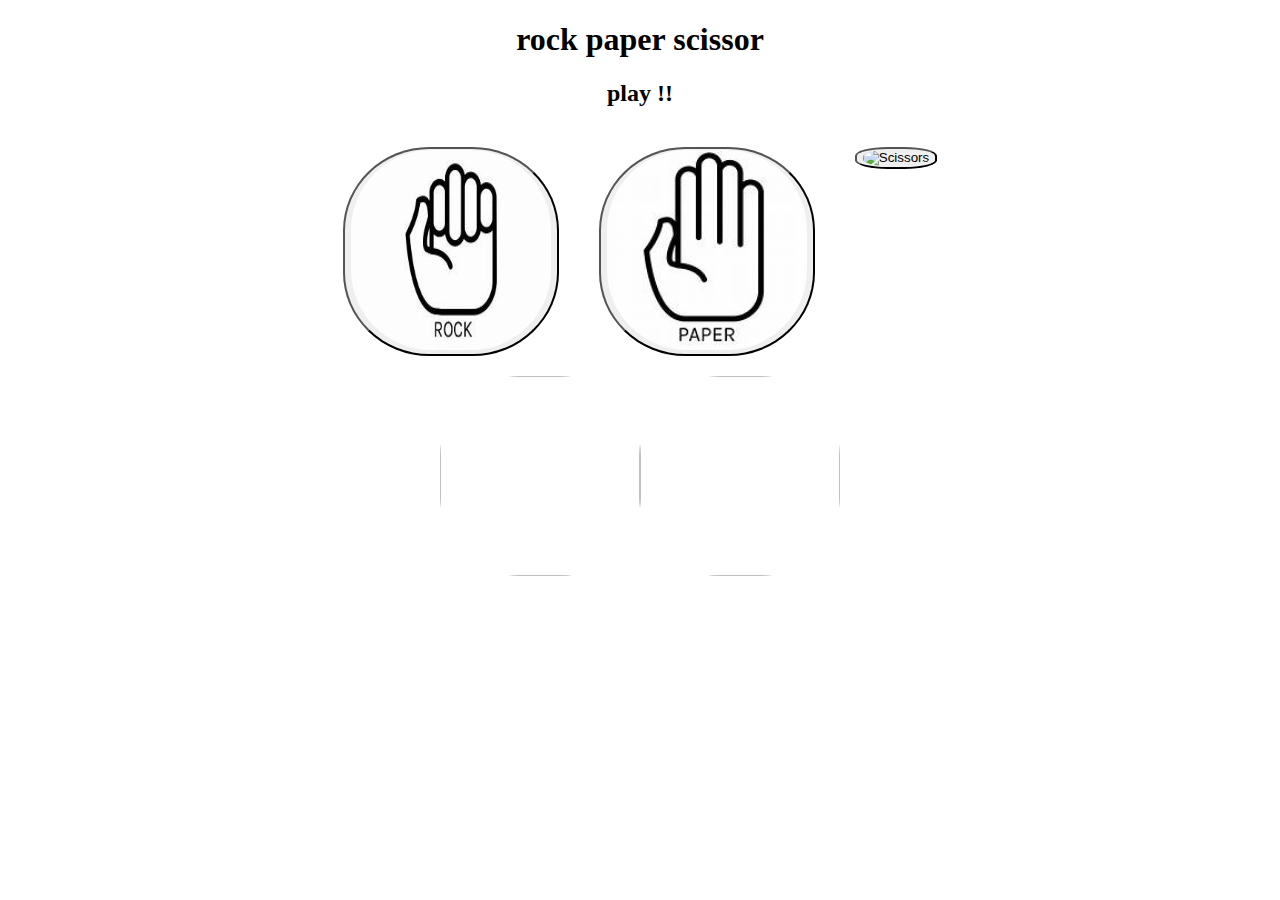
==== RockPaperScissors/RPS.html @ e71c966e "Add files via upload" ====
<!DOCTYPE html>
<html lang="en">
<head>
    <meta charset="UTF-8">
    <meta name="viewport" content="width=device-width, initial-scale=1.0">
    <title>Document</title>
    <link rel="stylesheet" href="RPS.css">
</head>
<body>
    <div class="container">
<h1>rock paper scissor</h1>
<h2>play !!</h2>
        <div class="content">
            <div class="rps">
                <button onclick="play(`rock`)" ><img src="RPSimages/rock.jpeg" alt="rock" ></button>
            
            </div>
            <div class="rps">
                <button onclick="play(`paper`)" ><img src="RPSimages/paper.jpeg" alt="paper"></button>
                

            </div>
            <div class="rps">
                <button onclick="play(`scissors`)" ><img src="RPSimages/Scissors.jpeg" alt="Scissors"></button></div>
        </div>
        
     <div class="content">

    
        <div>
            <img  id="image" >

            <h4 id="me"></h4>
            <h4 id="score1"></h4>
        </div>
        <h1 id="result">  </h1>
        <div>
            <img   id="image1" >
            <h4 id="computer"></h4>
            <h4 id="score2"></h4>

        </div>

        </div>

        <h1 id="finalresult"></h1>

        

    </div>

    <script src="RPS.js"> </script>
</body>
</html>
---- RockPaperScissors/RPS.css ----
.container{
    text-align: center;
}

.content{
    display: flex;
    justify-content: center;
}
.rps{
    margin: 20px;
}
button{
    border-radius: 40%;
    cursor: pointer;
}
img{
    width: 200px;
    height: 200px;
    border-radius: 40%;
    
}
#result{
    position: relative;
    top: 60px;
}
#finalresult{
    display:inline ;
    border-radius: 10%;
    padding: 5px 10px;
}
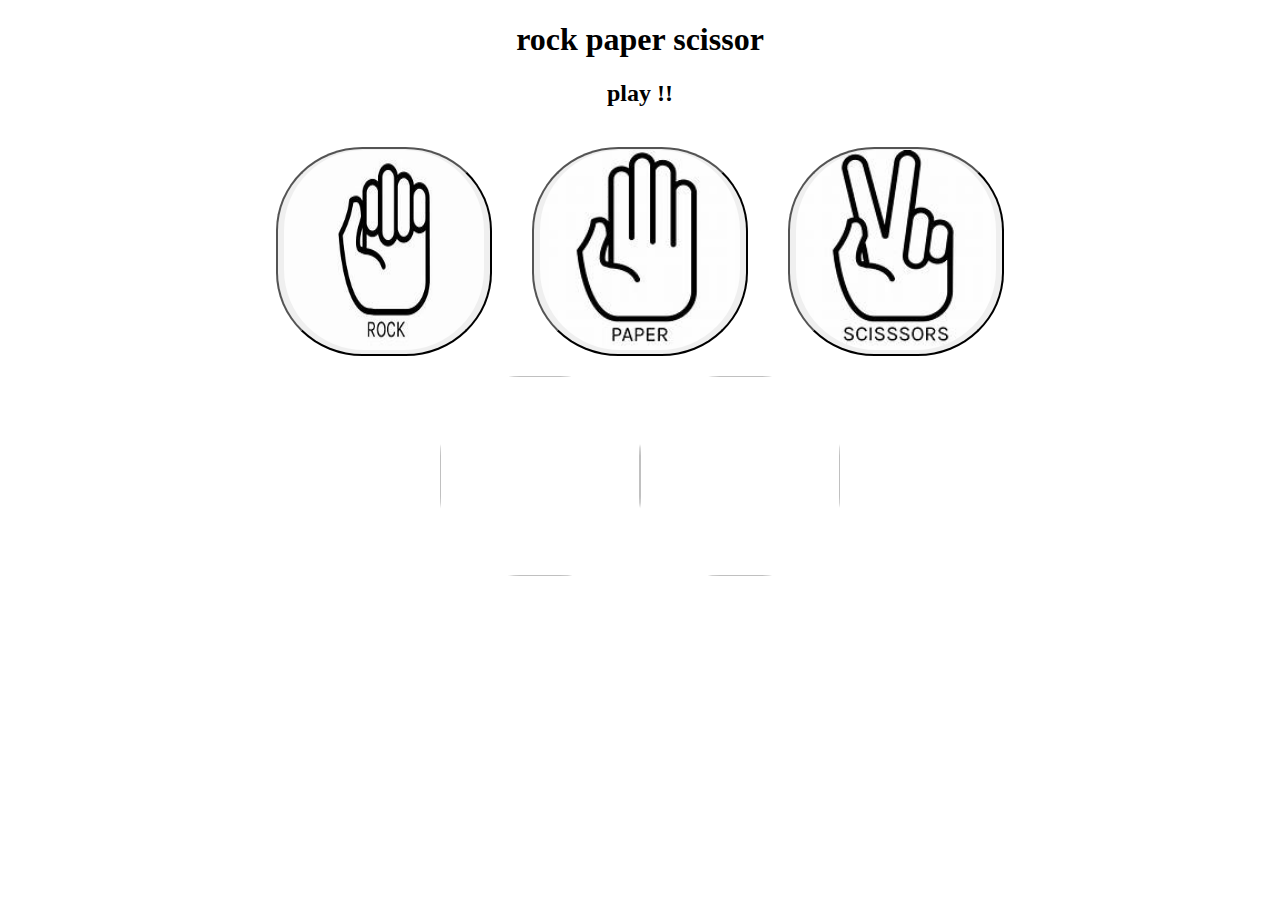
==== commit e914d41d: "Update RPS.html" ====
--- a/RockPaperScissors/RPS.html
+++ b/RockPaperScissors/RPS.html
@@ -21,7 +21,7 @@
 
             </div>
             <div class="rps">
-                <button onclick="play(`scissors`)" ><img src="RPSimages/Scissors.jpeg" alt="Scissors"></button></div>
+                <button onclick="play(`scissors`)" ><img src="RPSimages/scissors.jpeg" alt="Scissors"></button></div>
         </div>
         
      <div class="content">
@@ -51,4 +51,4 @@
 
     <script src="RPS.js"> </script>
 </body>
-</html>+</html>
